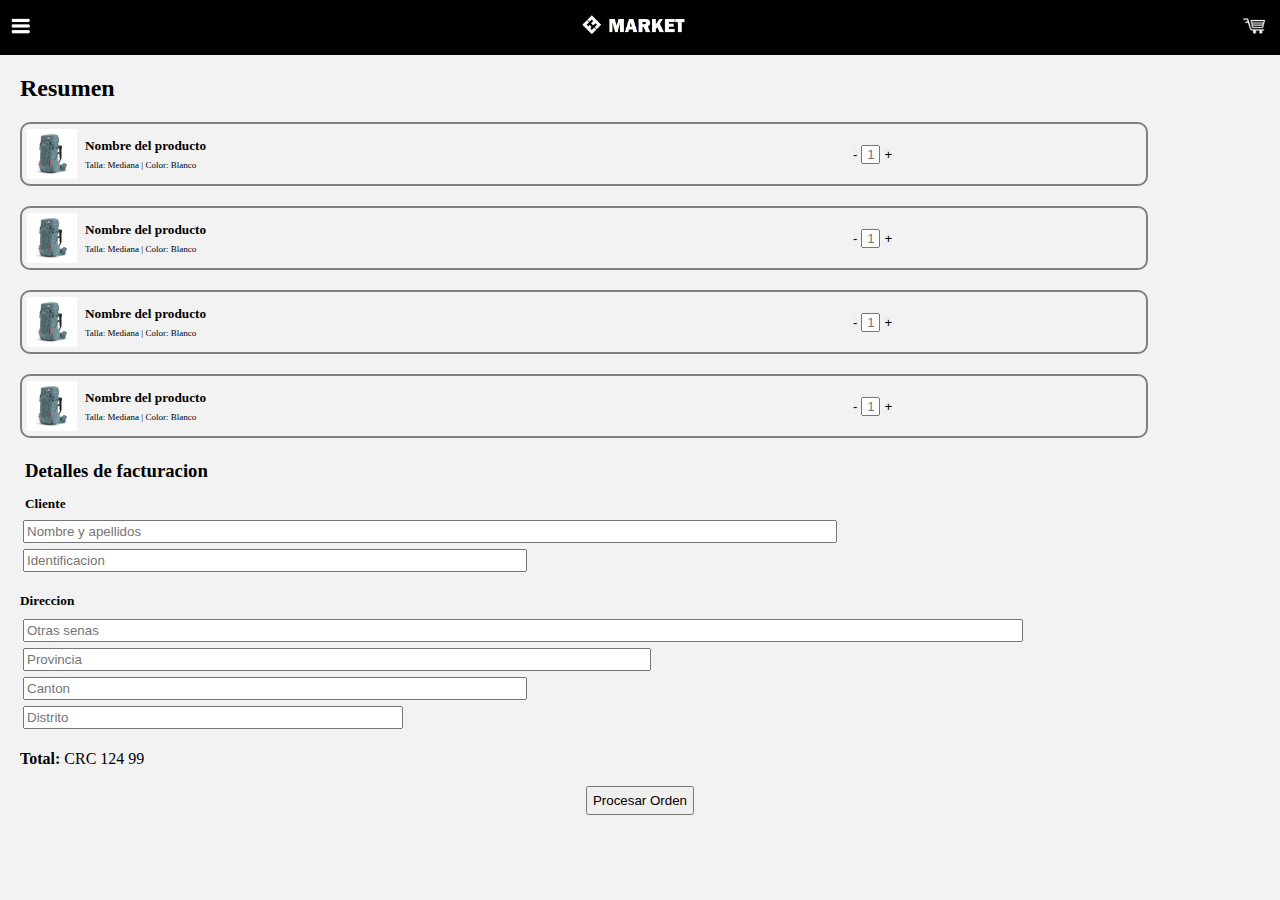
==== indexThree.html @ ef17f113 "Second commit" ====
<!DOCTYPE html>
<html lang="en">
<head>
    <meta charset="UTF-8">
    <meta http-equiv="X-UA-Compatible" content="IE=edge">
    <meta name="viewport" content="width=device-width, initial-scale=1.0">
    <link rel="stylesheet" href="./css/styleThree.css">
    <title>Carrito de Compras</title>
</head>
<body>
    <div class="topBar">
        <ul class="topHeader">



            <li class="leftMenu" class="topHeader">
                <div class="dropdown">
                    <button id="buttonDropdown"><img class="barIcons" src="./images/leftMenuIcon.png"></button>
                    <div class="dropdown-content">
                        <a href="https://www.amazon.com/ref=nav_logo">Zapatos</a>
                        <a href="https://www.amazon.com/ref=nav_logo">Bolsos</a>
                        <a href="https://www.amazon.com/ref=nav_logo">Ropa</a>
                        <a href="https://www.amazon.com/ref=nav_logo">Electronicos</a>
                    </div>
                  </div>
            </li>        



            <li class="mainIcon" class="topHeader">
                <a id="anchorIcon" href="./indexOne.html" target="_blank">
                    <img class="barIcons" src="./images/imarketOfficial.png">
                </a>
            </li>
            <li class="rightMenu" class="topHeader">
                <a id="anchorCar" href="./indexThree.html" target="_blank"> 
                    <img id="car" class="barIcons" src="./images/carIcon.jpg">
                </a>
            </li>
        </ul>
    </div>
    <div class="productNameContainer">
        <h2 id="productName">
            Resumen
        </h2>
    </div>
    <div class="summaryContainer" class="size">
        <div class="productImageContainer">
            <img src="./images/productOne.jpg" id="productImage">
        </div>
        <div class="productInfoContainer">
            <h5 id="productName">
                Nombre del producto
            </h5>
            <p id="productCharacteristics">
                Talla: Mediana | Color: Blanco
            </p>
        </div>
        <div class="amountContainer">
            <button id="minusButton" class="amountButtons">
                -
            </button>
            <input type="text" name="amount" id="amountInput" placeholder="1" style="text-align: center">
            <button id="plusButton" class="amountButtons">
                +
            </button>
        </div>        
    </div>

    <!-- Aditional produts added just to show the final resuls. Only one summary container is needed -->

    <div class="summaryContainer" class="size">
        <div class="productImageContainer">
            <img src="./images/productOne.jpg" id="productImage">
        </div>
        <div class="productInfoContainer">
            <h5 id="productName">
                Nombre del producto
            </h5>
            <p id="productCharacteristics">
                Talla: Mediana | Color: Blanco
            </p>
        </div>
        <div class="amountContainer">
            <button id="minusButton" class="amountButtons">
                -
            </button>
            <input type="text" name="amount" id="amountInput" placeholder="1" style="text-align: center">
            <button id="plusButton" class="amountButtons">
                +
            </button>
        </div>        
    </div>

    <div class="summaryContainer" class="size">
        <div class="productImageContainer">
            <img src="./images/productOne.jpg" id="productImage">
        </div>
        <div class="productInfoContainer">
            <h5 id="productName">
                Nombre del producto
            </h5>
            <p id="productCharacteristics">
                Talla: Mediana | Color: Blanco
            </p>
        </div>
        <div class="amountContainer">
            <button id="minusButton" class="amountButtons">
                -
            </button>
            <input type="text" name="amount" id="amountInput" placeholder="1" style="text-align: center">
            <button id="plusButton" class="amountButtons">
                +
            </button>
        </div>        
    </div>

    <div class="summaryContainer" class="size">
        <div class="productImageContainer">
            <img src="./images/productOne.jpg" id="productImage">
        </div>
        <div class="productInfoContainer">
            <h5 id="productName">
                Nombre del producto
            </h5>
            <p id="productCharacteristics">
                Talla: Mediana | Color: Blanco
            </p>
        </div>
        <div class="amountContainer">
            <button id="minusButton" class="amountButtons">
                -
            </button>
            <input type="text" name="amount" id="amountInput" placeholder="1" style="text-align: center">
            <button id="plusButton" class="amountButtons">
                +
            </button>
        </div>        
    </div>


    <!-- Aditional produts added just to show the final resuls. Only one summary container is needed -->

    <div class="invoiceInfoContainer">
        <h3 id="invoiceDetails" class="form">Detalles de facturacion</h3>
        <h5 class="form">Cliente</h5>

        <form action="/scriptThree.js">
        <input type="text" id="fname" class="form" placeholder="Nombre y apellidos">
        <input type="text" id="fid" class="form" placeholder="Identificacion"><br><br>
        <h5>Direccion</h5>
        <input type="text" id="fother" class="form" placeholder="Otras senas"><br>
        <input type="text" id="fprovince" class="form" placeholder="Provincia"><br>
        <input type="text" id="fcity" class="form" placeholder="Canton"><br>
        <input type="text" id="fneighborhood" class="form" placeholder="Distrito"><br><br>
        

        <p id="totalAmount">
            <span id="totalSpan">
                Total: 
            </span>
            CRC 124 99
        </p><br>
        <div id="submitPurchaseContainer">
            <input type="submit" id="submitPurchase" value="Procesar Orden">
        </div>
        </form> 
    </div>



</body>
</html>
<script src="./scripts/styleThree.css"></script>
---- css/styleThree.css ----
* {
    /* border: solid 1px red; */
    margin: 0px;
    padding: 0px;    
}

body{
    background-color: rgb(243, 242, 242);
    

}

.topBar {
    padding-top: 5px;
    padding-left: 5px;
    padding-right: 5px;
    background-color: black;
    height: 50px;    
}

.topHeader {
    display: flex;
    justify-content: space-between;
    align-items: center;
}

.dropdown {
    display: inline-block;
    position: relative;
}

.dropdown-content {
    padding-top: 20px;
    display: none;
    position: absolute;
    width: 99vw;
    overflow: auto;
    box-shadow: 0px 10px 10px 0px rgba(0,0,0,0.4);
}

.dropdown:hover .dropdown-content {
    display: block;
}

.dropdown-content a {
    background-color: white;
    display: block;
    color: #000000;
    padding: 5px;
    text-decoration: none;
}

.dropdown-content a:hover {
    color: #FFFFFF;
    background-color: grey;
}

#buttonDropdown {
    border: 0px;
    height: 25px;
}


.barIcons {
    height: 25px;
}

#car{
    height: 42px;
}

.productNameContainer {
    margin: 20px;
}

.summaryContainer {
    display: flex;
    justify-content: flex-start;
    align-items: center;
    padding: 5px;
    border: solid 2px grey;
    border-radius: 10px;
    margin: 20px; 
    width: 87vw;
}

.productImageContainer {
    display: flex;
    justify-content: center;
    align-items: center;
    background-color: white;
    height: 50px;
    width: 50px;
}

#productImage {
    height: 40px;
}

.productInfoContainer {
    margin-left: 8px;
    width: 60vw;
}

#productCharacteristics {
    margin-top: 6px;
    font-size: 9px;
}

.amountButtons {
    border: 0px;
}
#amountInput {
    width: 15px;
}

.invoiceInfoContainer {
    margin: 20px;
}

.form {
    padding: 2px;
    margin: 3px;
}
#submitPurchase {
    padding: 5px;
}
#submitPurchaseContainer {
    display: flex;
    justify-content: center;
    align-items: center;
}

#totalSpan {
    font-weight: bold;
}

#invoiceDetails {
    margin-bottom: 10px;
}

#fname {
    width: 65%;
}

#fid {
    width: 40%;
}

#fother {
    margin-top: 10px;
    width: 80%;
}

#fprovince {
    width: 50%;
}

#fcity {
    width: 40%;
}
#fneighborhood {
    width: 30%;
}
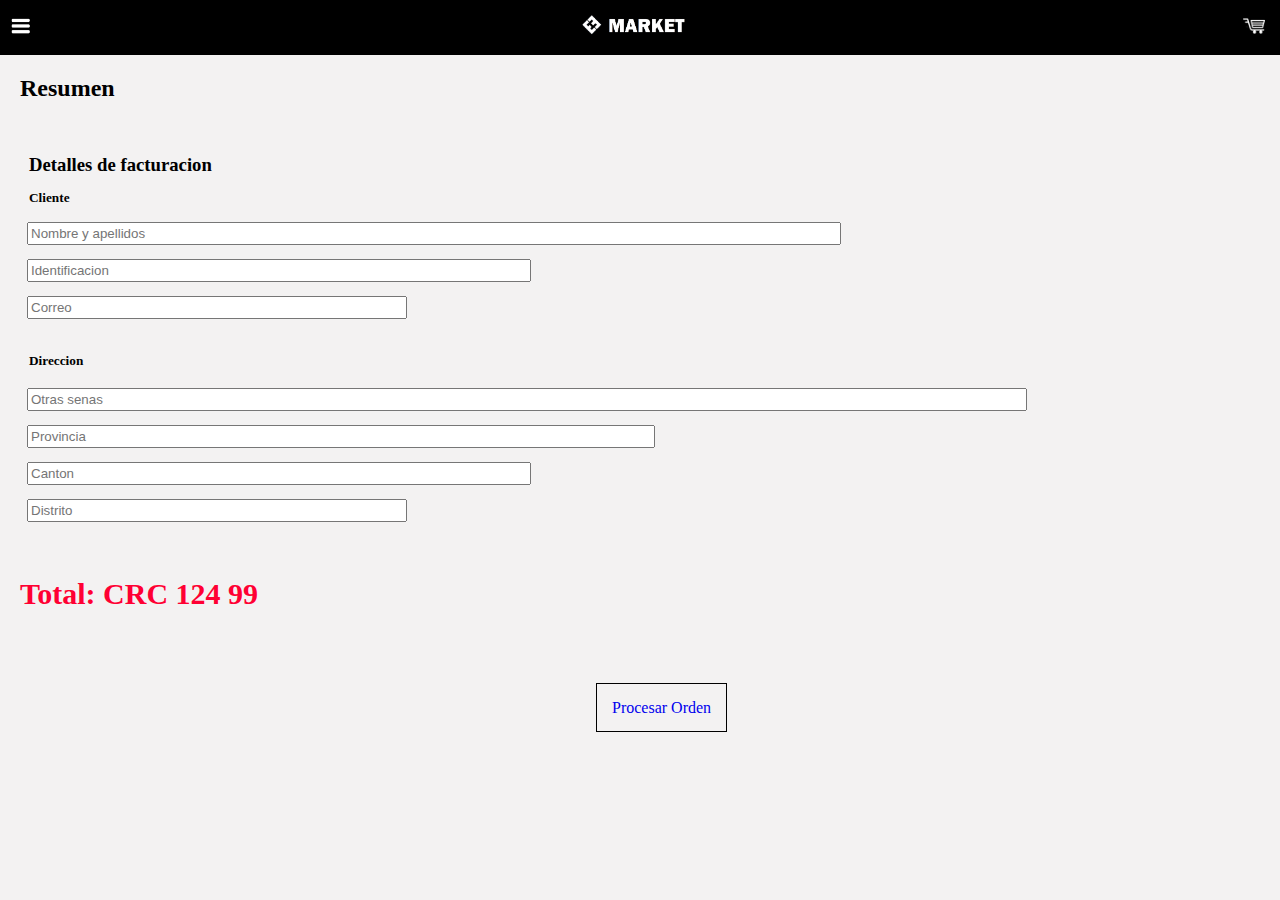
==== commit fb52f1cc: "second commit" ====
--- a/indexThree.html
+++ b/indexThree.html
@@ -10,30 +10,31 @@
 <body>
     <div class="topBar">
         <ul class="topHeader">
-
-
-
             <li class="leftMenu" class="topHeader">
                 <div class="dropdown">
                     <button id="buttonDropdown"><img class="barIcons" src="./images/leftMenuIcon.png"></button>
-                    <div class="dropdown-content">
-                        <a href="https://www.amazon.com/ref=nav_logo">Zapatos</a>
-                        <a href="https://www.amazon.com/ref=nav_logo">Bolsos</a>
-                        <a href="https://www.amazon.com/ref=nav_logo">Ropa</a>
-                        <a href="https://www.amazon.com/ref=nav_logo">Electronicos</a>
+                    <div id="dropdownMenu" class="dropdown-content">
+                        <!-- CATEGORIAS AGREGADAS CON FILES ILUSTRATIVOS EN LA ETAPA DE DISENNO
+                        <p>Zapatos</p>                            
+                        <p>Bolsos</p>
+                        <p>Ropa</p>
+                        <p>Electronicos</p> -->
+                    </div>
+                    <div id="dropdownTwoMenu" class="dropdownTwo-content">
+                        <a id="productOne" class="products" href="./indexTwo.html" target="_blank"></a>
+                        <a id="productTwo" class="products" href="./indexTwo.html" target="_blank"></a>
+                        <a id="productThree" class="products" href="./indexTwo.html" target="_blank"></a>
+                        <a id="productFour" class="products" href="./indexTwo.html" target="_blank"></a>
                     </div>
                   </div>
-            </li>        
-
-
-
+            </li>
             <li class="mainIcon" class="topHeader">
                 <a id="anchorIcon" href="./indexOne.html" target="_blank">
                     <img class="barIcons" src="./images/imarketOfficial.png">
                 </a>
             </li>
             <li class="rightMenu" class="topHeader">
-                <a id="anchorCar" href="./indexThree.html" target="_blank"> 
+                <a id="anchorCar" href="./indexThree.html"> 
                     <img id="car" class="barIcons" src="./images/carIcon.jpg">
                 </a>
             </li>
@@ -43,103 +44,102 @@
         <h2 id="productName">
             Resumen
         </h2>
+    <div id="productsContainer">
+
+        <!-- Elementos agregados manualmente para comprobar el funcionamiento -->
+
+        <!-- <div class="summaryContainer" class="size">
+            <div class="productImageContainer">
+                <img src="./images/productOne.jpg" class="productImage">
+            </div>
+            <div class="productInfoContainer">
+                <h5 id="productName">
+                    Nombre del producto
+                </h5>
+                <p class="productCharacteristics">
+                    Talla: Mediana | Color: Blanco
+                </p>
+            </div>
+            <div class="amountContainer">
+                <p class="quantityLabels">
+                    Cantidad: 
+                    <span class="quantityNumber">
+                        4
+                    </span> 
+                    Uni
+                </p>
+            </div>        
+        </div>
+
+        <div class="summaryContainer" class="size">
+            <div class="productImageContainer">
+                <img src="./images/productOne.jpg" class="productImage">
+            </div>
+            <div class="productInfoContainer">
+                <h5 id="productName">
+                    Nombre del producto
+                </h5>
+                <p class="productCharacteristics">
+                    Talla: Mediana | Color: Blanco
+                </p>
+            </div>
+            <div class="amountContainer">
+                <p class="quantityLabels">
+                    Cantidad: 
+                    <span class="quantityNumber">
+                        4
+                    </span> 
+                    Uni
+                </p>
+            </div>        
+        </div>
+
+        <div class="summaryContainer" class="size">
+            <div class="productImageContainer">
+                <img src="./images/productOne.jpg" class="productImage">
+            </div>
+            <div class="productInfoContainer">
+                <h5 class="productName">
+                    Nombre del producto
+                </h5>
+                <p class="productCharacteristics">
+                    Talla: Mediana | Color: Blanco
+                </p>
+            </div>
+            <div class="amountContainer">
+                <p class="quantityLabels">
+                    Cantidad: 
+                    <span class="quantityNumber">
+                        4
+                    </span> 
+                    Uni
+                </p>
+            </div>        
+        </div>
+
+        <div class="summaryContainer" class="size">
+            <div class="productImageContainer">
+                <img src="./images/productOne.jpg" class="productImage">
+            </div>
+            <div class="productInfoContainer">
+                <h5 id="productName">
+                    Nombre del producto
+                </h5>
+                <p class="productCharacteristics">
+                    Talla: Mediana | Color: Blanco
+                </p>
+            </div>
+            <div class="amountContainer">
+                <p class="quantityLabels">
+                    Cantidad: 
+                    <span class="quantityNumber">
+                        4
+                    </span> 
+                    Uni
+                </p>
+            </div>        
+        </div> -->
     </div>
-    <div class="summaryContainer" class="size">
-        <div class="productImageContainer">
-            <img src="./images/productOne.jpg" id="productImage">
-        </div>
-        <div class="productInfoContainer">
-            <h5 id="productName">
-                Nombre del producto
-            </h5>
-            <p id="productCharacteristics">
-                Talla: Mediana | Color: Blanco
-            </p>
-        </div>
-        <div class="amountContainer">
-            <button id="minusButton" class="amountButtons">
-                -
-            </button>
-            <input type="text" name="amount" id="amountInput" placeholder="1" style="text-align: center">
-            <button id="plusButton" class="amountButtons">
-                +
-            </button>
-        </div>        
-    </div>
-
-    <!-- Aditional produts added just to show the final resuls. Only one summary container is needed -->
-
-    <div class="summaryContainer" class="size">
-        <div class="productImageContainer">
-            <img src="./images/productOne.jpg" id="productImage">
-        </div>
-        <div class="productInfoContainer">
-            <h5 id="productName">
-                Nombre del producto
-            </h5>
-            <p id="productCharacteristics">
-                Talla: Mediana | Color: Blanco
-            </p>
-        </div>
-        <div class="amountContainer">
-            <button id="minusButton" class="amountButtons">
-                -
-            </button>
-            <input type="text" name="amount" id="amountInput" placeholder="1" style="text-align: center">
-            <button id="plusButton" class="amountButtons">
-                +
-            </button>
-        </div>        
-    </div>
-
-    <div class="summaryContainer" class="size">
-        <div class="productImageContainer">
-            <img src="./images/productOne.jpg" id="productImage">
-        </div>
-        <div class="productInfoContainer">
-            <h5 id="productName">
-                Nombre del producto
-            </h5>
-            <p id="productCharacteristics">
-                Talla: Mediana | Color: Blanco
-            </p>
-        </div>
-        <div class="amountContainer">
-            <button id="minusButton" class="amountButtons">
-                -
-            </button>
-            <input type="text" name="amount" id="amountInput" placeholder="1" style="text-align: center">
-            <button id="plusButton" class="amountButtons">
-                +
-            </button>
-        </div>        
-    </div>
-
-    <div class="summaryContainer" class="size">
-        <div class="productImageContainer">
-            <img src="./images/productOne.jpg" id="productImage">
-        </div>
-        <div class="productInfoContainer">
-            <h5 id="productName">
-                Nombre del producto
-            </h5>
-            <p id="productCharacteristics">
-                Talla: Mediana | Color: Blanco
-            </p>
-        </div>
-        <div class="amountContainer">
-            <button id="minusButton" class="amountButtons">
-                -
-            </button>
-            <input type="text" name="amount" id="amountInput" placeholder="1" style="text-align: center">
-            <button id="plusButton" class="amountButtons">
-                +
-            </button>
-        </div>        
-    </div>
-
-
-    <!-- Aditional produts added just to show the final resuls. Only one summary container is needed -->
 
     <div class="invoiceInfoContainer">
         <h3 id="invoiceDetails" class="form">Detalles de facturacion</h3>
@@ -147,8 +147,9 @@
 
         <form action="/scriptThree.js">
         <input type="text" id="fname" class="form" placeholder="Nombre y apellidos">
-        <input type="text" id="fid" class="form" placeholder="Identificacion"><br><br>
-        <h5>Direccion</h5>
+        <input type="text" id="fid" class="form" placeholder="Identificacion"><br>
+        <input type="text" id="femail" class="form" placeholder="Correo"><br><br>
+        <h5 class="form">Direccion</h5>
         <input type="text" id="fother" class="form" placeholder="Otras senas"><br>
         <input type="text" id="fprovince" class="form" placeholder="Provincia"><br>
         <input type="text" id="fcity" class="form" placeholder="Canton"><br>
@@ -157,18 +158,22 @@
 
         <p id="totalAmount">
             <span id="totalSpan">
-                Total: 
+                Total:
             </span>
             CRC 124 99
         </p><br>
-        <div id="submitPurchaseContainer">
+        <!-- Desactivado debido a que el procesamiento del form no ha sido implementado -->
+        <!-- <div id="submitPurchaseContainer">
             <input type="submit" id="submitPurchase" value="Procesar Orden">
-        </div>
+        </div> -->
         </form> 
+        <a id="submitPurchase" href="./indexOne.html">
+            Procesar Orden
+        </a>
     </div>
 
 
 
 </body>
 </html>
-<script src="./scripts/styleThree.css"></script>
+<script src="./scripts/scriptThree.js"></script>
--- a/css/styleThree.css
+++ b/css/styleThree.css
@@ -5,8 +5,7 @@
 }
 
 body{
-    background-color: rgb(243, 242, 242);
-    
+    background-color: rgb(243, 242, 242);   
 
 }
 
@@ -33,7 +32,7 @@
     padding-top: 20px;
     display: none;
     position: absolute;
-    width: 99vw;
+    width: 40vw;
     overflow: auto;
     box-shadow: 0px 10px 10px 0px rgba(0,0,0,0.4);
 }
@@ -42,7 +41,7 @@
     display: block;
 }
 
-.dropdown-content a {
+.dropdown-content p {
     background-color: white;
     display: block;
     color: #000000;
@@ -50,7 +49,7 @@
     text-decoration: none;
 }
 
-.dropdown-content a:hover {
+.dropdown-content p:hover {
     color: #FFFFFF;
     background-color: grey;
 }
@@ -60,6 +59,32 @@
     height: 25px;
 }
 
+.dropdownTwo-content {
+    margin-left: 40vw;
+    padding-top: 20px;
+    display: none;
+    position: absolute;
+    width: 40vw;
+    overflow: auto;
+    box-shadow: 0px 10px 10px 0px rgba(0,0,0,0.4);
+}
+
+.dropdown:hover .dropdownTwo-content {
+    display: block;
+}
+
+.dropdownTwo-content a {
+    background-color: white;
+    display: block;
+    color: #000000;
+    padding: 5px;
+    text-decoration: none;
+}
+
+.dropdownTwo-content a:hover {
+    color: #FFFFFF;
+    background-color: grey;
+}
 
 .barIcons {
     height: 25px;
@@ -74,9 +99,11 @@
 }
 
 .summaryContainer {
-    display: flex;
-    justify-content: flex-start;
-    align-items: center;
+    display: grid;
+    grid-template-columns: auto auto auto;
+    /* display: flex; */
+    /* justify-content: flex-start; */
+    /* align-items: center; */
     padding: 5px;
     border: solid 2px grey;
     border-radius: 10px;
@@ -90,11 +117,12 @@
     align-items: center;
     background-color: white;
     height: 50px;
-    width: 50px;
-}
-
-#productImage {
+    width: 70px;
+}
+
+.productImage {
     height: 40px;
+    /* width: 50px; */
 }
 
 .productInfoContainer {
@@ -102,28 +130,29 @@
     width: 60vw;
 }
 
-#productCharacteristics {
+.productCharacteristics {
     margin-top: 6px;
     font-size: 9px;
 }
 
-.amountButtons {
-    border: 0px;
-}
-#amountInput {
-    width: 15px;
-}
-
 .invoiceInfoContainer {
-    margin: 20px;
+    margin-top: 50px;
+    height: 73vh;
 }
 
 .form {
     padding: 2px;
-    margin: 3px;
-}
+    margin: 7px;
+}
+
 #submitPurchase {
-    padding: 5px;
+    border: 1px solid black;
+    padding: 15px;
+    margin-left: 45vw;
+    font-style: normal;
+    text-decoration: none
+    
+
 }
 #submitPurchaseContainer {
     display: flex;
@@ -131,7 +160,11 @@
     align-items: center;
 }
 
-#totalSpan {
+#totalAmount {
+    margin-top: 30px;
+    margin-bottom: 70px;
+    color: rgb(255, 0, 51);
+    font-size: 30px;
     font-weight: bold;
 }
 
@@ -145,6 +178,10 @@
 
 #fid {
     width: 40%;
+}
+
+#femail {
+    width: 30%;
 }
 
 #fother {
@@ -163,4 +200,33 @@
     width: 30%;
 }
 
-
+.productName {
+    font-size: medium;
+}
+
+#submitPurchase:hover {
+    color: #FFFFFF;
+    font-weight: bold;
+    background-color: rgba(128, 128, 128, 0.651);
+    border-color: #FFFFFF;
+}
+
+@media only screen and (max-width: 400px) {
+
+    .summaryContainer {
+        margin: 1px; 
+    }
+    .productName {
+        font-size: small;
+    }
+    .productCharacteristics {
+        font-size: 8px;
+        width: 165px;
+    }
+    .productInfoContainer {
+        width: 170px;
+    }
+    .quantityLabels {
+        font-size: small;
+    }
+  }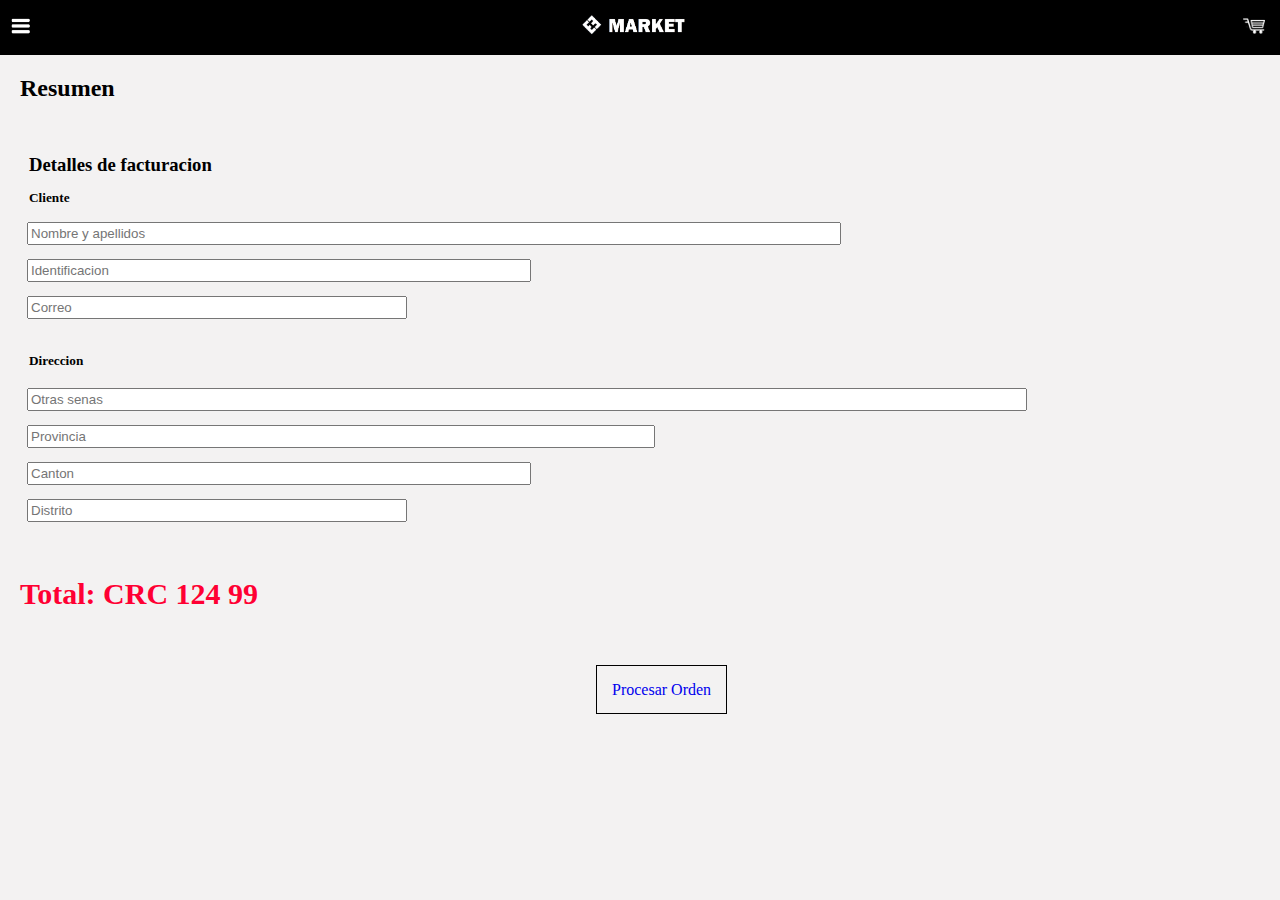
==== commit 2b8c1ae8: "five commit" ====
--- a/indexThree.html
+++ b/indexThree.html
@@ -29,7 +29,7 @@
                   </div>
             </li>
             <li class="mainIcon" class="topHeader">
-                <a id="anchorIcon" href="./indexOne.html" target="_blank">
+                <a id="anchorIcon" href="./index.html" target="_blank">
                     <img class="barIcons" src="./images/imarketOfficial.png">
                 </a>
             </li>
@@ -161,13 +161,13 @@
                 Total:
             </span>
             CRC 124 99
-        </p><br>
+        </p>
         <!-- Desactivado debido a que el procesamiento del form no ha sido implementado -->
         <!-- <div id="submitPurchaseContainer">
             <input type="submit" id="submitPurchase" value="Procesar Orden">
         </div> -->
         </form> 
-        <a id="submitPurchase" href="./indexOne.html">
+        <a id="submitPurchase" href="./index.html">
             Procesar Orden
         </a>
     </div>
--- a/css/styleThree.css
+++ b/css/styleThree.css
@@ -6,6 +6,7 @@
 
 body{
     background-color: rgb(243, 242, 242);   
+    width: 100%;
 
 }
 
@@ -150,8 +151,7 @@
     padding: 15px;
     margin-left: 45vw;
     font-style: normal;
-    text-decoration: none
-    
+    text-decoration: none    
 
 }
 #submitPurchaseContainer {
@@ -229,4 +229,20 @@
     .quantityLabels {
         font-size: small;
     }
+    #submitPurchase {
+        padding: 10px;
+        margin-left: 30vw;
+    }
+    .dropdown-content {
+        width: 460%
+    }
+    .categoryImported {
+        font-size: small;
+    }
+    .products{
+        font-size: small;
+    }
+    .dropdownTwo-content {
+        margin-left: 36vw;
+    }
   }